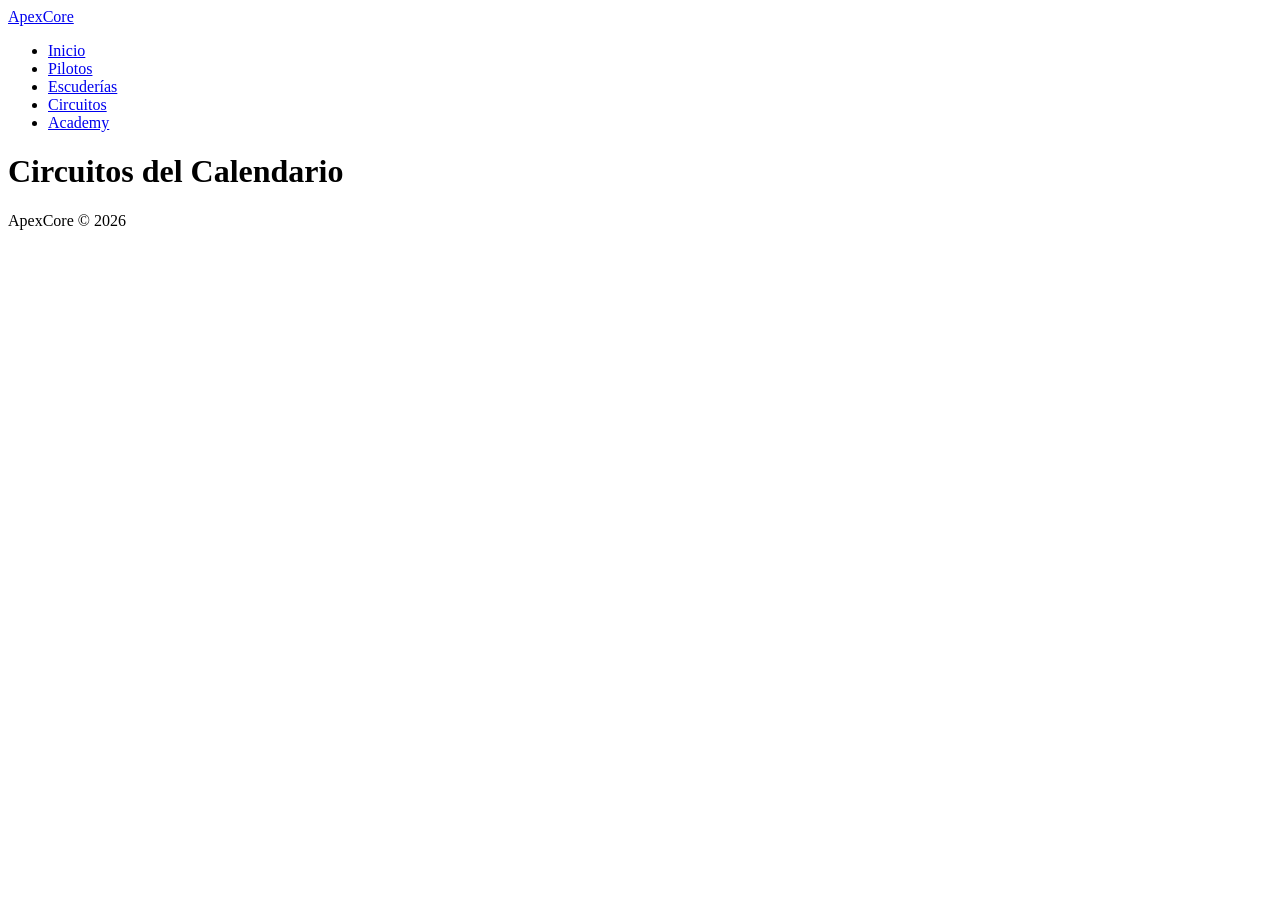
==== circuitos.html @ 3c21ed04 "parte de cliente terminada" ====
<!DOCTYPE html>
<html lang="es">
<head>
  <meta charset="UTF-8">
  <meta name="viewport" content="width=device-width, initial-scale=1.0">
  <title>ApexCore | Circuitos</title>
  <link rel="stylesheet" href="css/styles.css">
</head>
<body>

  <header>
    <nav aria-label="Navegación principal">
      <a href="index.html">ApexCore</a>
      <ul>
        <li><a href="index.html">Inicio</a></li>
        <li><a href="pilotos.html">Pilotos</a></li>
        <li><a href="escuderias.html">Escuderías</a></li>
        <li><a href="circuitos.html">Circuitos</a></li>
        <li><a href="academy.html">Academy</a></li>
      </ul>
    </nav>
  </header>

  <main>
    <h1>Circuitos del Calendario</h1>

    <!-- Contenedor donde main.js inyecta las tarjetas -->
    <section id="contenedor-circuitos"></section>

    <!-- Contenedor donde main.js muestra la ficha completa al hacer clic -->
    <section id="detalle-circuito"></section>
  </main>

  <footer>
    <p>ApexCore &copy; 2026</p>
  </footer>

  <script src="js/datos.js"></script>
  <script src="js/main.js"></script>
</body>
</html>
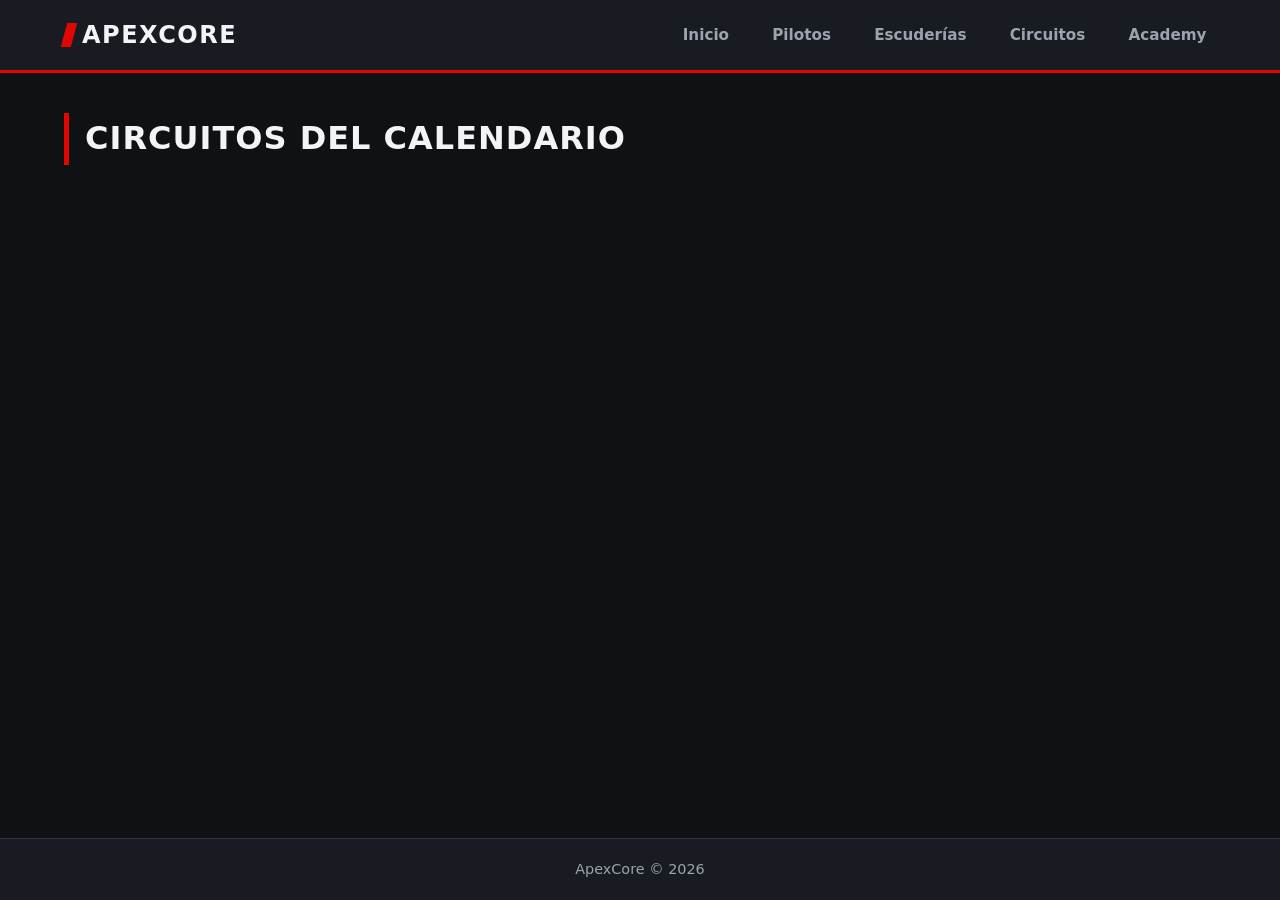
==== commit 238f0a9d: "cambios en el modal y varias cosas más" ====
--- a/circuitos.html
+++ b/circuitos.html
@@ -4,7 +4,7 @@
   <meta charset="UTF-8">
   <meta name="viewport" content="width=device-width, initial-scale=1.0">
   <title>ApexCore | Circuitos</title>
-  <link rel="stylesheet" href="css/styles.css">
+  <link rel="stylesheet" href="css/style.css">
 </head>
 <body>
 
--- a/css/style.css
+++ b/css/style.css
@@ -0,0 +1,374 @@
+/* =========================================
+   1. VARIABLES Y RESET BÁSICO (TEMA F1)
+   ========================================= */
+:root {
+  --bg-principal: #0f1115;
+  --bg-secundario: #181b22;
+  --bg-tarjeta: #1f242d;
+  --bg-tarjeta-hover: #272d38;
+  --acento-f1: #e10600;
+  --acento-f1-hover: #ff1e17;
+  --texto-principal: #f3f4f6;
+  --texto-secundario: #9ca3af;
+  --borde-sutil: #2e3440;
+  --radio-borde: 10px;
+  --transicion: 0.25s ease;
+}
+
+* {
+  margin: 0;
+  padding: 0;
+  box-sizing: border-box;
+}
+
+body {
+  font-family: 'Segoe UI', system-ui, -apple-system, sans-serif;
+  background-color: var(--bg-principal);
+  color: var(--texto-principal);
+  line-height: 1.6;
+  min-height: 100vh;
+  display: flex;
+  flex-direction: column;
+}
+
+/* =========================================
+   2. MENÚ DE NAVEGACIÓN (HEADER / NAV)
+   ========================================= */
+header {
+  background-color: var(--bg-secundario);
+  border-bottom: 3px solid var(--acento-f1);
+  position: sticky;
+  top: 0;
+  z-index: 100;
+}
+
+nav {
+  max-width: 1200px;
+  margin: 0 auto;
+  padding: 1rem 1.5rem;
+  display: flex;
+  justify-content: space-between;
+  align-items: center;
+  flex-wrap: wrap;
+  gap: 1rem;
+}
+
+nav > a {
+  font-size: 1.5rem;
+  font-weight: 800;
+  text-transform: uppercase;
+  letter-spacing: 1.5px;
+  color: var(--texto-principal);
+  text-decoration: none;
+  display: flex;
+  align-items: center;
+  gap: 0.5rem;
+}
+
+nav > a::before {
+  content: "";
+  display: inline-block;
+  width: 10px;
+  height: 24px;
+  background-color: var(--acento-f1);
+  transform: skewX(-15deg);
+}
+
+nav ul {
+  list-style: none;
+  display: flex;
+  gap: 1.5rem;
+  flex-wrap: wrap;
+}
+
+nav ul a {
+  color: var(--texto-secundario);
+  text-decoration: none;
+  font-weight: 600;
+  font-size: 0.95rem;
+  padding: 0.4rem 0.6rem;
+  border-radius: 6px;
+  transition: color var(--transicion), background-color var(--transicion);
+}
+
+nav ul a:hover {
+  color: var(--texto-principal);
+  background-color: var(--bg-tarjeta);
+}
+
+/* =========================================
+   3. CONTENEDOR PRINCIPAL Y TÍTULOS
+   ========================================= */
+main {
+  flex: 1;
+  max-width: 1200px;
+  width: 100%;
+  margin: 0 auto;
+  padding: 2.5rem 1.5rem;
+}
+
+main h1 {
+  font-size: 2rem;
+  font-weight: 800;
+  text-transform: uppercase;
+  letter-spacing: 1px;
+  margin-bottom: 2rem;
+  padding-left: 1rem;
+  border-left: 5px solid var(--acento-f1);
+}
+
+/* =========================================
+   4. GRID DE LISTADOS (PILOTOS Y ESCUDERÍAS)
+   ========================================= */
+#contenedor-pilotos,
+#contenedor-escuderias,
+#contenedor-circuitos {
+  display: grid;
+  grid-template-columns: repeat(auto-fill, minmax(260px, 1fr));
+  gap: 1.5rem;
+}
+
+/* Tarjetas generadas dinámicamente por JS */
+.piloto,
+.escuderia,
+.circuito {
+  background-color: var(--bg-tarjeta);
+  border: 1px solid var(--borde-sutil);
+  border-top: 3px solid transparent;
+  border-radius: var(--radio-borde);
+  padding: 1.5rem;
+  cursor: pointer;
+  transition: transform var(--transicion), background-color var(--transicion), border-color var(--transicion), box-shadow var(--transicion);
+}
+
+.piloto:hover,
+.escuderia:hover,
+.circuito:hover {
+  transform: translateY(-4px);
+  background-color: var(--bg-tarjeta-hover);
+  border-top-color: var(--acento-f1);
+  box-shadow: 0 10px 20px rgba(0, 0, 0, 0.4);
+}
+
+.piloto h2,
+.escuderia h2,
+.circuito h2 {
+  font-size: 1.25rem;
+  margin-bottom: 0.4rem;
+  color: var(--texto-principal);
+}
+
+.piloto p,
+.escuderia p,
+.circuito p {
+  color: var(--texto-secundario);
+  font-size: 0.95rem;
+}
+
+/* =========================================
+   5. FICHA DE DETALLE (AL PULSAR TARJETA)
+   ========================================= */
+#detalle-piloto:not(:empty),
+#detalle-escuderia:not(:empty),
+#detalle-circuito:not(:empty) {
+  margin-top: 2.5rem;
+  background-color: var(--bg-secundario);
+  border: 1px solid var(--borde-sutil);
+  border-left: 5px solid var(--acento-f1);
+  border-radius: var(--radio-borde);
+  padding: 2rem;
+  box-shadow: 0 12px 28px rgba(0, 0, 0, 0.5);
+  animation: aparecer 0.25s ease-out;
+}
+
+#detalle-piloto h2,
+#detalle-escuderia h2,
+#detalle-circuito h2 {
+  font-size: 1.6rem;
+  margin-bottom: 1rem;
+  color: var(--texto-principal);
+}
+
+#detalle-piloto p,
+#detalle-escuderia p,
+#detalle-circuito p {
+  font-size: 1.05rem;
+  color: var(--texto-secundario);
+  margin-bottom: 0.5rem;
+}
+
+/* Botones dentro del detalle (si añades botón de cerrar) */
+#detalle-piloto button,
+#detalle-escuderia button {
+  margin-top: 1.2rem;
+  background-color: var(--acento-f1);
+  color: #fff;
+  border: none;
+  padding: 0.6rem 1.2rem;
+  font-weight: 600;
+  border-radius: 6px;
+  cursor: pointer;
+  transition: background-color var(--transicion);
+}
+
+#detalle-piloto button:hover,
+#detalle-escuderia button:hover {
+  background-color: var(--acento-f1-hover);
+}
+
+@keyframes aparecer {
+  from {
+    opacity: 0;
+    transform: translateY(8px);
+  }
+  to {
+    opacity: 1;
+    transform: translateY(0);
+  }
+}
+
+/* =========================================
+   6. FOOTER
+   ========================================= */
+footer {
+  background-color: var(--bg-secundario);
+  border-top: 1px solid var(--borde-sutil);
+  text-align: center;
+  padding: 1.2rem;
+  color: var(--texto-secundario);
+  font-size: 0.9rem;
+  margin-top: auto;
+}
+
+/* =========================================
+   8. CONTROLES DE BÚSQUEDA / FILTRO
+   ========================================= */
+.controles-busqueda {
+  display: flex;
+  gap: 1rem;
+  flex-wrap: wrap;
+  margin-bottom: 2rem;
+}
+
+.controles-busqueda input[type="search"],
+.controles-busqueda select {
+  background-color: var(--bg-tarjeta);
+  color: var(--texto-principal);
+  border: 1px solid var(--borde-sutil);
+  border-radius: 8px;
+  padding: 0.7rem 1rem;
+  font-size: 1rem;
+  flex: 1;
+  min-width: 220px;
+  transition: border-color var(--transicion), box-shadow var(--transicion);
+}
+
+.controles-busqueda input[type="search"]:focus,
+.controles-busqueda select:focus {
+  outline: none;
+  border-color: var(--acento-f1);
+  box-shadow: 0 0 0 2px rgba(225, 6, 0, 0.25);
+}
+
+/* =========================================
+   9. FOTO DE PILOTO
+   ========================================= */
+.piloto-foto {
+  width: 100%;
+  height: 180px;
+  object-fit: contain;
+  margin-bottom: 0.75rem;
+  background-color: var(--bg-secundario);
+  border-radius: 6px;
+}
+
+.piloto-foto-detalle {
+  width: 160px;
+  height: 160px;
+  object-fit: contain;
+  margin-bottom: 1rem;
+  background-color: var(--bg-secundario);
+  border-radius: 8px;
+}
+   ========================================= */
+@media (max-width: 600px) {
+  nav {
+    flex-direction: column;
+    align-items: flex-start;
+  }
+
+  nav ul {
+    gap: 0.75rem;
+  }
+
+  main h1 {
+    font-size: 1.5rem;
+  }
+}
+
+/* =========================================
+   10. MODAL (VENTANITA)
+   ========================================= */
+.modal-overlay {
+  position: fixed;
+  inset: 0;
+  background-color: rgba(0, 0, 0, 0.7);
+  display: flex;
+  align-items: center;
+  justify-content: center;
+  z-index: 1000;
+  padding: 1rem;
+  animation: aparecer 0.2s ease-out;
+}
+
+.modal-contenido {
+  background-color: var(--bg-secundario);
+  border: 1px solid var(--borde-sutil);
+  border-left: 5px solid var(--acento-f1);
+  border-radius: var(--radio-borde);
+  padding: 2rem;
+  max-width: 420px;
+  width: 100%;
+  max-height: 90vh;
+  overflow-y: auto;
+  position: relative;
+  box-shadow: 0 20px 40px rgba(0, 0, 0, 0.6);
+}
+
+.modal-cerrar {
+  position: absolute;
+  top: 0.5rem;
+  right: 0.75rem;
+  background: none;
+  border: none;
+  color: var(--texto-secundario);
+  font-size: 2rem;
+  line-height: 1;
+  cursor: pointer;
+  transition: color var(--transicion);
+}
+
+.modal-cerrar:hover {
+  color: var(--acento-f1);
+}
+
+.modal-cuerpo h2 {
+  font-size: 1.6rem;
+  margin-bottom: 1rem;
+  color: var(--texto-principal);
+}
+
+.modal-cuerpo p {
+  font-size: 1.05rem;
+  color: var(--texto-secundario);
+  margin-bottom: 0.5rem;
+}
+
+.modal-cuerpo img {
+  width: 160px;
+  height: 160px;
+  object-fit: contain;
+  margin-bottom: 1rem;
+  background-color: var(--bg-tarjeta);
+  border-radius: 8px;
+}
